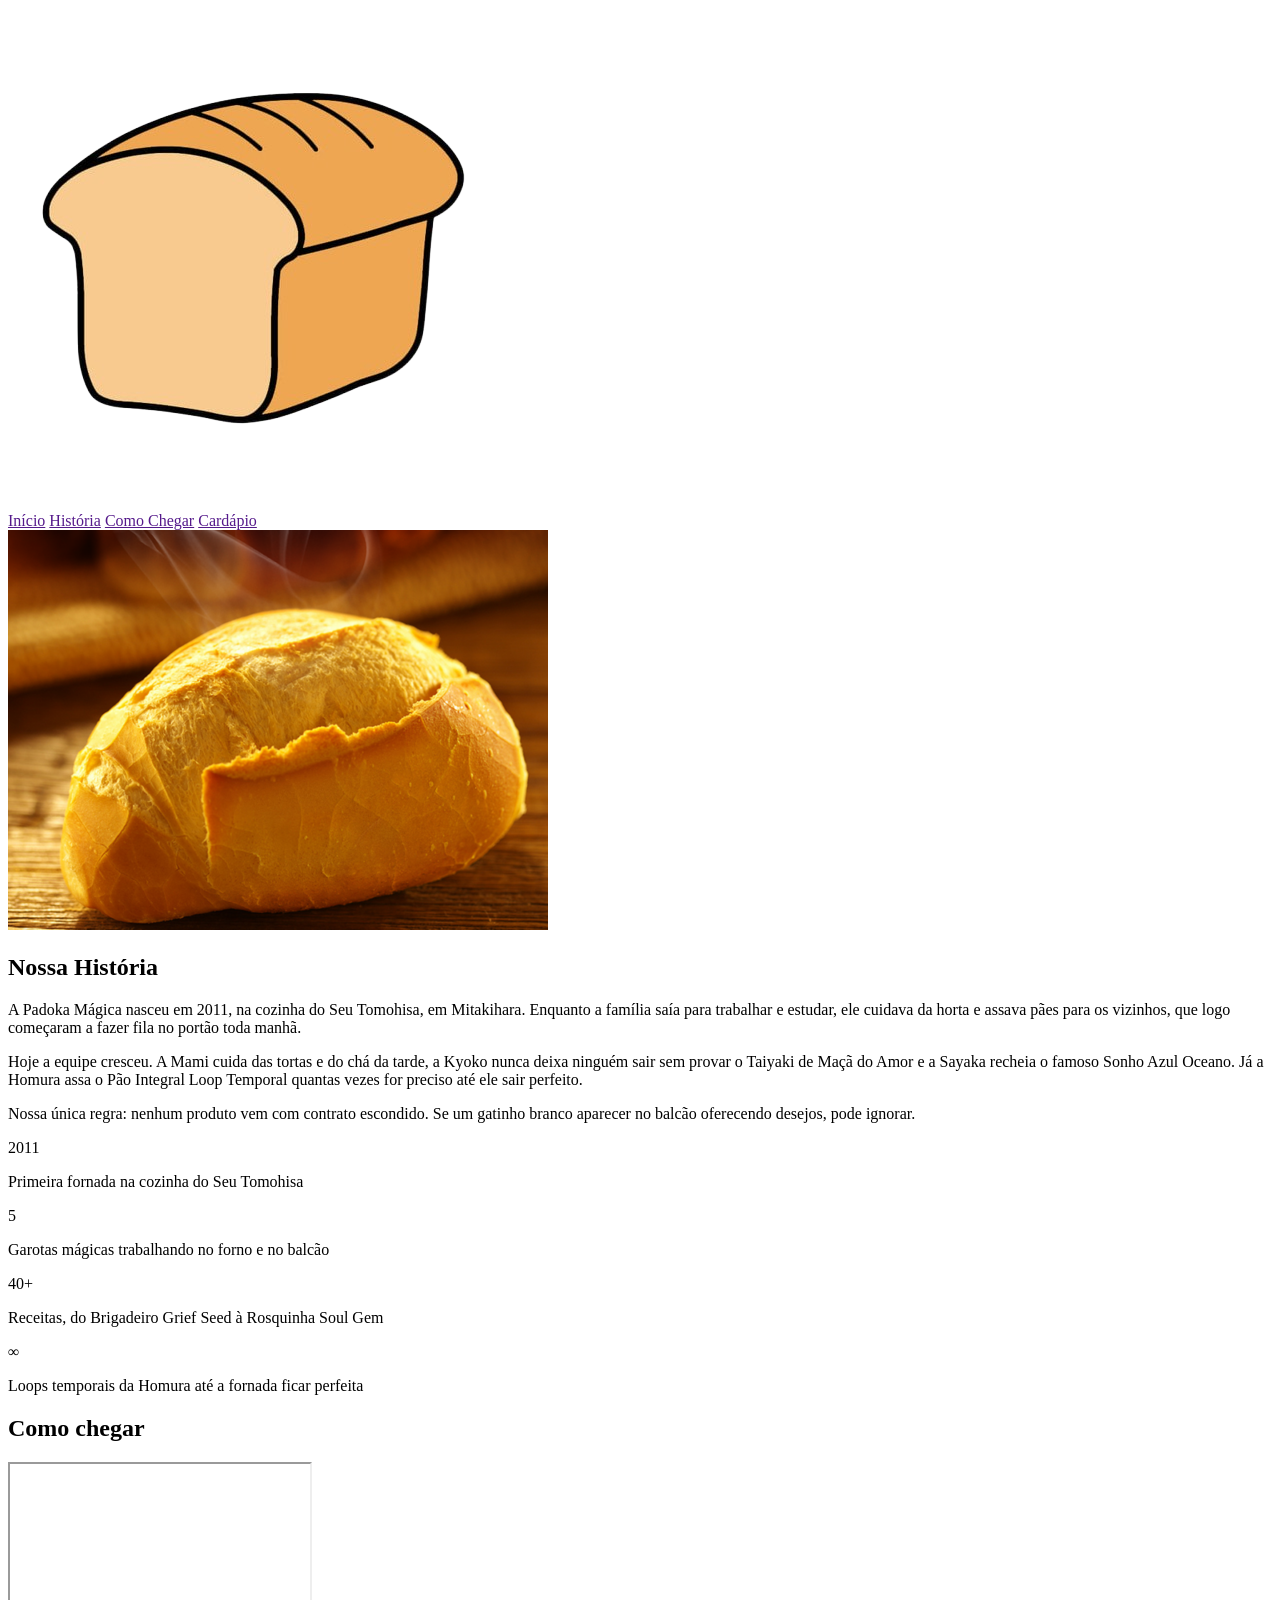
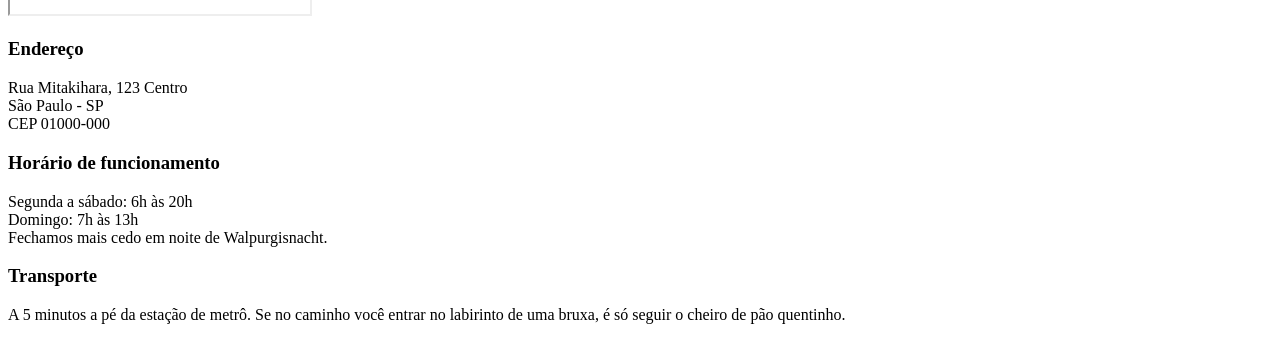
==== index.html @ 4bba93ca "Adicionando a fonte do google apis" ====
<!DOCTYPE html>
<html lang="pt-br">
  <head>
    <meta charset="UTF-8">
    <meta name="viewport" content="width=device-width, initial-scale=1.0">
    <title>Padoka Mágica</title>
    <link rel="preconnect" href="https://fonts.googleapis.com">
    <link href="https://fonts.googleapis.com/css2?family=Pacifico&family=Poppins:wght@300;400;500;600&display=swap" rel="stylesheet">
    <link rel="stylesheet" href="CSS/style.css">
  </head>
  <body>
    <!--Cabeçalho da página -->
     <header id="header" class="header">
    <div class="logoContainer">
         <img src="CSS/assets/img/LogoImage.png" alt="Logo da Padoka Mágica">
    </div>
      <nav class="navigation">
          <a href="">Início</a>
          <a href="">História</a>
          <a href="">Como Chegar</a>
          <a href="">Cardápio</a>
      </nav>
     </header>
     <main id="content" class="content">
        <section id="hero" class="hero">
        <img src="CSS/assets/img/heroImage.png" alt="Logo da Padoca">
        <svg><use href= "CSS/assets/icons/seta.svg"></use></svg>
        </section>
        <section id="historia" class="historia">
    <h2 class="titulo-secao">Nossa História</h2>
    <div class="historia-conteudo">
        <div class="historia-texto">
            <p>A Padoka Mágica nasceu em 2011, na cozinha do Seu Tomohisa, em Mitakihara. Enquanto a família saía para trabalhar e estudar, ele cuidava da horta e assava pães para os vizinhos, que logo começaram a fazer fila no portão toda manhã.</p>
            <p>Hoje a equipe cresceu. A Mami cuida das tortas e do chá da tarde, a Kyoko nunca deixa ninguém sair sem provar o Taiyaki de Maçã do Amor e a Sayaka recheia o famoso Sonho Azul Oceano. Já a Homura assa o Pão Integral Loop Temporal quantas vezes for preciso até ele sair perfeito.</p>
            <p>Nossa única regra: nenhum produto vem com contrato escondido.  Se um gatinho branco aparecer no balcão oferecendo desejos, pode ignorar.</p>
        </div>
        <div class="historia-cards">
            <div class="card">
                <span class="card-numero">2011</span>
                <p>Primeira fornada na cozinha do Seu Tomohisa</p>
            </div>
            <div class="card" id="card-azul">
                <span class="card-numero">5</span>
                <p>Garotas mágicas trabalhando no forno e no balcão</p>
            </div>
            <div class="card" id="card-amarelo">
                <span class="card-numero">40+</span>
                <p>Receitas, do Brigadeiro Grief Seed à Rosquinha Soul Gem</p>
            </div>
            <div class="card">
                <span class="card-numero">∞</span>
                <p>Loops temporais da Homura até a fornada ficar perfeita</p>
            </div>
        </div>
    </div>
</section>
<section id="como-chegar" class="como-chegar">
    <h2 class="titulo-secao">Como chegar</h2>
    <div class="chegar-container">
        <div class="mapa">
            <iframe src="https://maps.google.com/maps?q=Pra%C3%A7a%20da%20S%C3%A9%2C%20S%C3%A3o%20Paulo&z=15&output=embed" loading="lazy" title="Mapa da Padoka Magica"></iframe>
        </div>
        <div class="info-endereco">
            <h3>Endereço</h3>
            <p>Rua Mitakihara, 123 Centro<br>São Paulo - SP<br>CEP 01000-000</p>
            <h3>Horário de funcionamento</h3>
            <p>Segunda a sábado: 6h às 20h<br>Domingo: 7h às 13h<br>Fechamos mais cedo em noite de Walpurgisnacht.</p>
            <h3>Transporte</h3>
            <p>A 5 minutos a pé da estação de metrô. Se no caminho você entrar no labirinto de uma bruxa, é só seguir o cheiro de pão quentinho.</p>
        </div>
    </div>
</section>
     </main>
  </body>
</html>
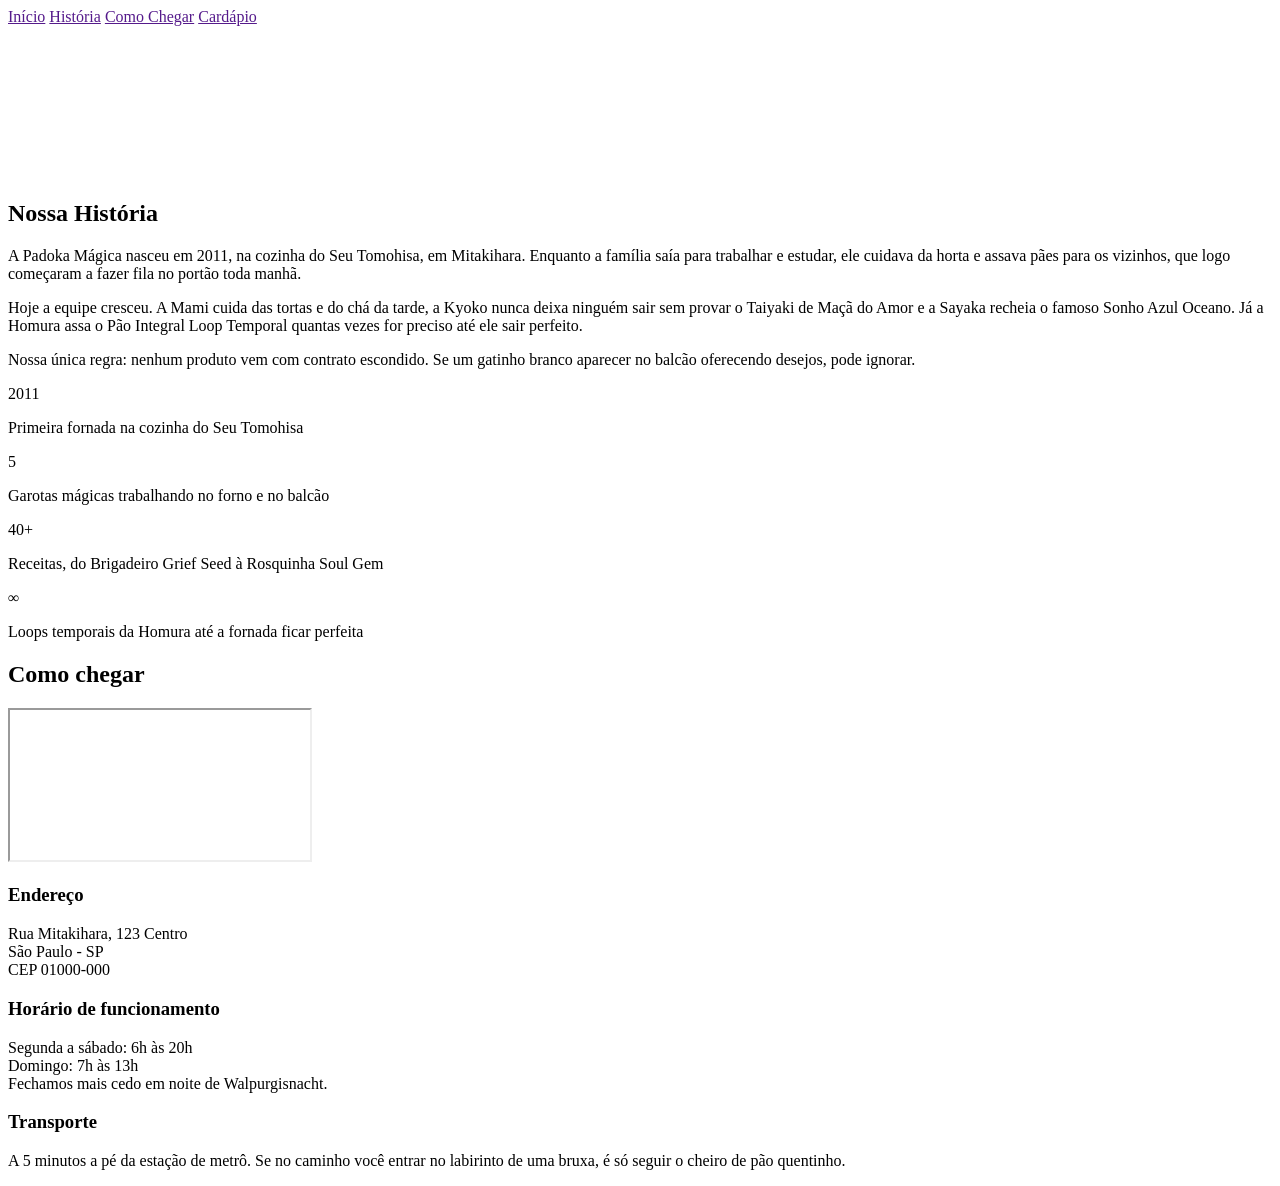
==== commit 267debee: "ajustando hero, head" ====
--- a/index.html
+++ b/index.html
@@ -3,27 +3,22 @@
   <head>
     <meta charset="UTF-8">
     <meta name="viewport" content="width=device-width, initial-scale=1.0">
-    <title>Padoka Mágica</title>
-    <link rel="preconnect" href="https://fonts.googleapis.com">
-    <link href="https://fonts.googleapis.com/css2?family=Pacifico&family=Poppins:wght@300;400;500;600&display=swap" rel="stylesheet">
-    <link rel="stylesheet" href="CSS/style.css">
+    <title>Padoquinha</title>
+    <link rel="stylesheet" href="./css/home.css">
+    <link rel="shortcut icon"
+     href="./assets/img/LogoImage.png"
+     type="image/png">
   </head>
+  
   <body>
-    <!--Cabeçalho da página -->
      <header id="header" class="header">
-    <div class="logoContainer">
-         <img src="CSS/assets/img/LogoImage.png" alt="Logo da Padoka Mágica">
-    </div>
       <nav class="navigation">
           <a href="">Início</a>
           <a href="">História</a>
           <a href="">Como Chegar</a>
           <a href="">Cardápio</a>
       </nav>
-     </header>
-     <main id="content" class="content">
-        <section id="hero" class="hero">
-        <img src="CSS/assets/img/heroImage.png" alt="Logo da Padoca">
+     
         <svg><use href= "CSS/assets/icons/seta.svg"></use></svg>
         </section>
         <section id="historia" class="historia">
@@ -70,7 +65,6 @@
         </div>
     </div>
 </section>
-     </main>
   </body>
 </html>
 
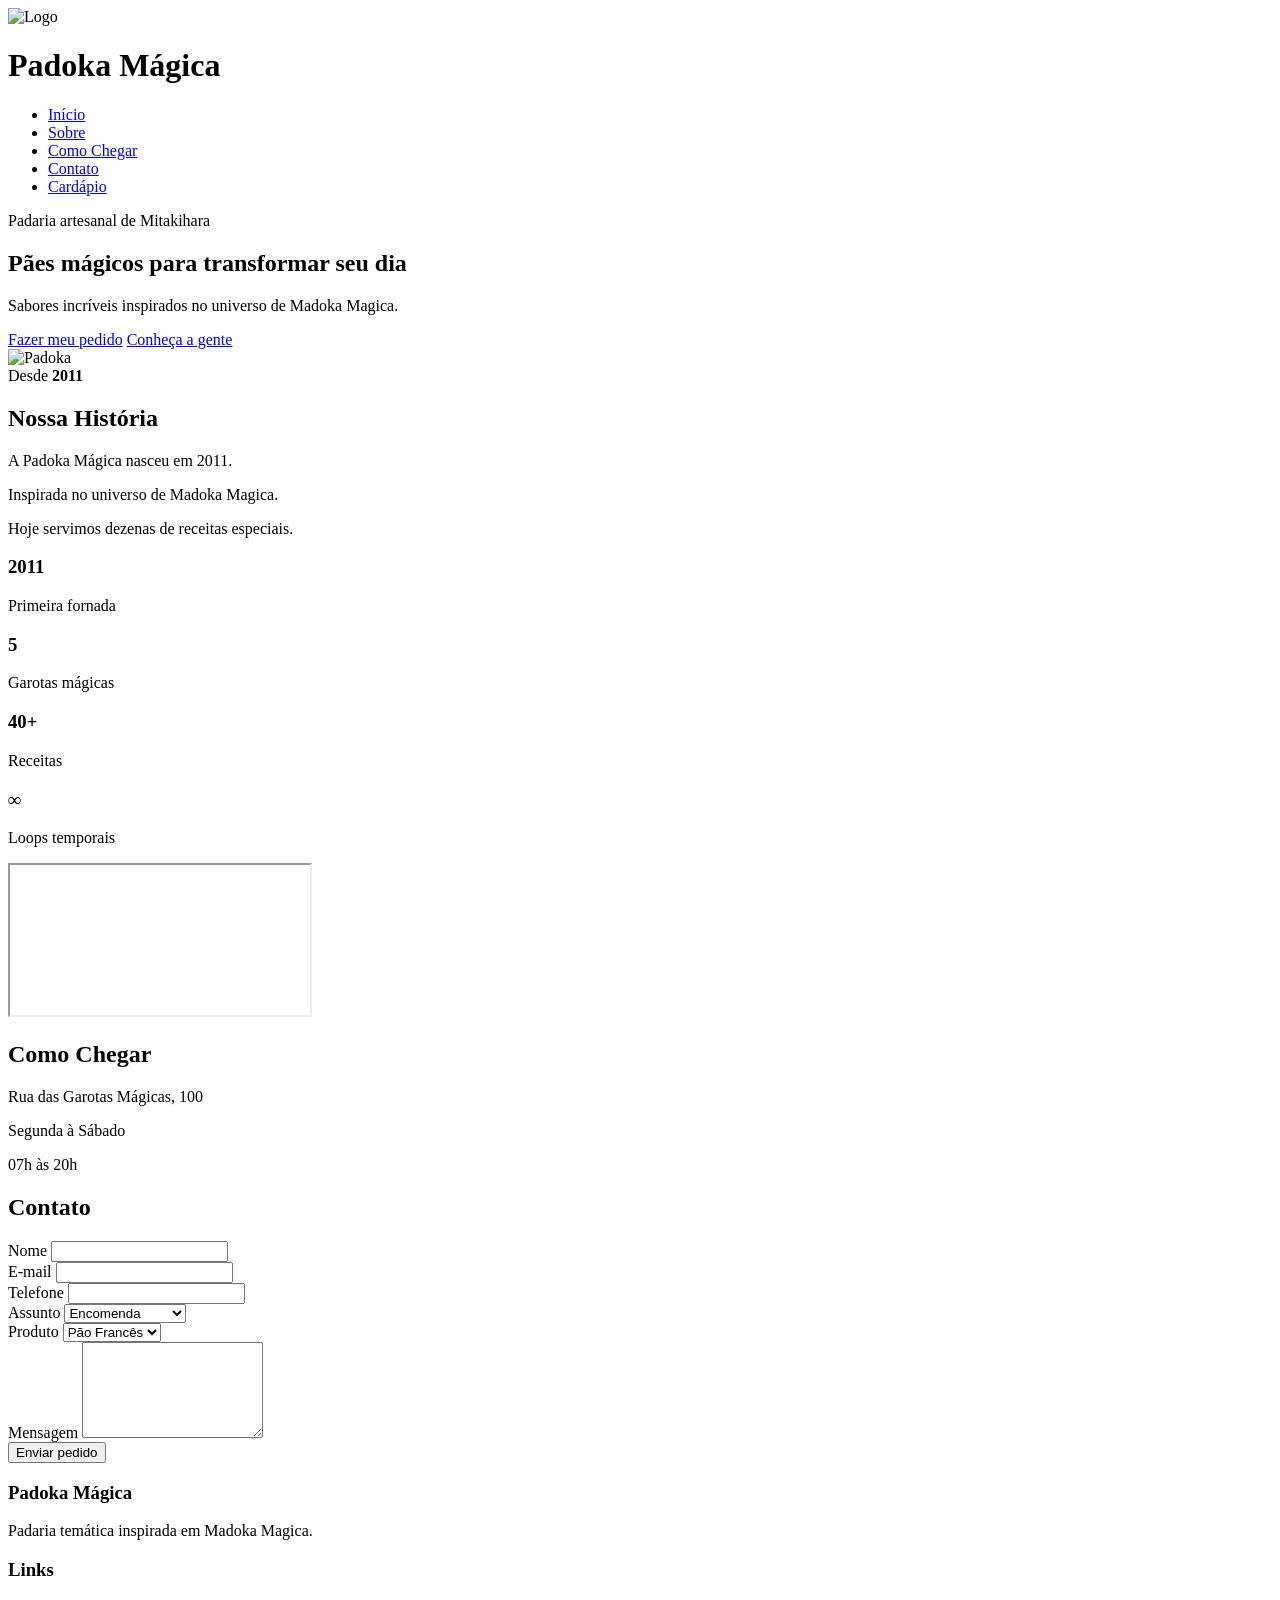
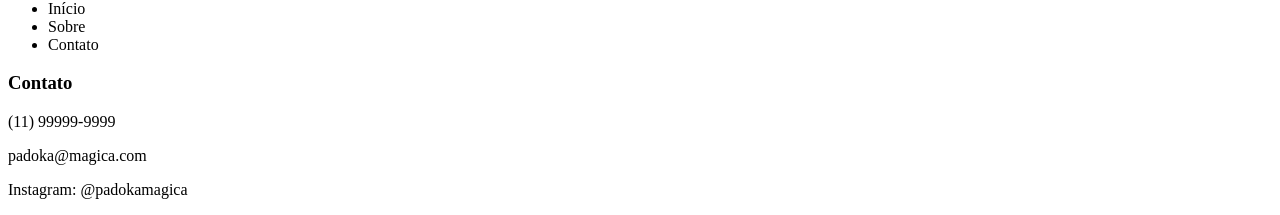
==== commit 1f7ba0d3: "Adicionando o cardapio ao site" ====
--- a/index.html
+++ b/index.html
@@ -1,72 +1,233 @@
 <!DOCTYPE html>
-<html lang="pt-br">
-  <head>
+<html lang="pt-BR">
+<head>
     <meta charset="UTF-8">
     <meta name="viewport" content="width=device-width, initial-scale=1.0">
-    <title>Padoquinha</title>
+
+    <title>Padoka Mágica</title>
+
+    <link rel="stylesheet" href="./css/variables.css">
+    <link rel="stylesheet" href="./css/layout.css">
     <link rel="stylesheet" href="./css/home.css">
-    <link rel="shortcut icon"
-     href="./assets/img/LogoImage.png"
-     type="image/png">
-  </head>
-  
-  <body>
-     <header id="header" class="header">
-      <nav class="navigation">
-          <a href="">Início</a>
-          <a href="">História</a>
-          <a href="">Como Chegar</a>
-          <a href="">Cardápio</a>
-      </nav>
-     
-        <svg><use href= "CSS/assets/icons/seta.svg"></use></svg>
-        </section>
-        <section id="historia" class="historia">
-    <h2 class="titulo-secao">Nossa História</h2>
-    <div class="historia-conteudo">
-        <div class="historia-texto">
-            <p>A Padoka Mágica nasceu em 2011, na cozinha do Seu Tomohisa, em Mitakihara. Enquanto a família saía para trabalhar e estudar, ele cuidava da horta e assava pães para os vizinhos, que logo começaram a fazer fila no portão toda manhã.</p>
-            <p>Hoje a equipe cresceu. A Mami cuida das tortas e do chá da tarde, a Kyoko nunca deixa ninguém sair sem provar o Taiyaki de Maçã do Amor e a Sayaka recheia o famoso Sonho Azul Oceano. Já a Homura assa o Pão Integral Loop Temporal quantas vezes for preciso até ele sair perfeito.</p>
-            <p>Nossa única regra: nenhum produto vem com contrato escondido.  Se um gatinho branco aparecer no balcão oferecendo desejos, pode ignorar.</p>
-        </div>
-        <div class="historia-cards">
-            <div class="card">
-                <span class="card-numero">2011</span>
-                <p>Primeira fornada na cozinha do Seu Tomohisa</p>
-            </div>
-            <div class="card" id="card-azul">
-                <span class="card-numero">5</span>
-                <p>Garotas mágicas trabalhando no forno e no balcão</p>
-            </div>
-            <div class="card" id="card-amarelo">
-                <span class="card-numero">40+</span>
-                <p>Receitas, do Brigadeiro Grief Seed à Rosquinha Soul Gem</p>
-            </div>
-            <div class="card">
-                <span class="card-numero">∞</span>
-                <p>Loops temporais da Homura até a fornada ficar perfeita</p>
-            </div>
-        </div>
-    </div>
-</section>
-<section id="como-chegar" class="como-chegar">
-    <h2 class="titulo-secao">Como chegar</h2>
-    <div class="chegar-container">
-        <div class="mapa">
-            <iframe src="https://maps.google.com/maps?q=Pra%C3%A7a%20da%20S%C3%A9%2C%20S%C3%A3o%20Paulo&z=15&output=embed" loading="lazy" title="Mapa da Padoka Magica"></iframe>
-        </div>
-        <div class="info-endereco">
-            <h3>Endereço</h3>
-            <p>Rua Mitakihara, 123 Centro<br>São Paulo - SP<br>CEP 01000-000</p>
-            <h3>Horário de funcionamento</h3>
-            <p>Segunda a sábado: 6h às 20h<br>Domingo: 7h às 13h<br>Fechamos mais cedo em noite de Walpurgisnacht.</p>
-            <h3>Transporte</h3>
-            <p>A 5 minutos a pé da estação de metrô. Se no caminho você entrar no labirinto de uma bruxa, é só seguir o cheiro de pão quentinho.</p>
-        </div>
-    </div>
-</section>
-  </body>
-</html>
-
-
-
+</head>
+<body>
+
+    <header id="header">
+
+        <div class="logo">
+            <img src="./assets/img/logo.png" alt="Logo">
+            <h1>Padoka Mágica</h1>
+        </div>
+
+        <nav>
+            <ul>
+                <li><a href="#hero">Início</a></li>
+                <li><a href="#historia">Sobre</a></li>
+                <li><a href="#comoChegar">Como Chegar</a></li>
+                <li><a href="#contato">Contato</a></li>
+                <li><a href="./cardapio.html">Cardápio</a></li>
+            </ul>
+        </nav>
+
+    </header>
+
+    <main>
+
+        <!-- HERO -->
+        <section id="hero">
+
+            <div class="hero-texto">
+
+                <span>Padaria artesanal de Mitakihara</span>
+
+                <h2>
+                    Pães mágicos para transformar seu dia
+                </h2>
+
+                <p>
+                    Sabores incríveis inspirados no universo de Madoka Magica.
+                </p>
+
+                <div class="hero-botoes">
+                    <a href="#contato">Fazer meu pedido</a>
+                    <a href="#historia">Conheça a gente</a>
+                </div>
+
+            </div>
+
+            <div class="hero-imagem">
+                <img src="./assets/img/padoka.png" alt="Padoka">
+                <div class="selo">
+                    <span>Desde</span>
+                    <strong>2011</strong>
+                </div>
+            </div>
+
+        </section>
+
+        <!-- HISTÓRIA -->
+        <section id="historia">
+
+            <div class="historia-texto">
+
+                <h2>Nossa História</h2>
+
+                <p>
+                    A Padoka Mágica nasceu em 2011.
+                </p>
+
+                <p>
+                    Inspirada no universo de Madoka Magica.
+                </p>
+
+                <p>
+                    Hoje servimos dezenas de receitas especiais.
+                </p>
+
+            </div>
+
+            <div class="cards">
+
+                <div class="card">
+                    <h3>2011</h3>
+                    <p>Primeira fornada</p>
+                </div>
+
+                <div class="card">
+                    <h3>5</h3>
+                    <p>Garotas mágicas</p>
+                </div>
+
+                <div class="card">
+                    <h3>40+</h3>
+                    <p>Receitas</p>
+                </div>
+
+                <div class="card">
+                    <h3>∞</h3>
+                    <p>Loops temporais</p>
+                </div>
+
+            </div>
+
+        </section>
+
+        <!-- COMO CHEGAR -->
+        <section id="comoChegar">
+
+            <div class="mapa">
+
+                <iframe
+                    src="https://www.google.com/maps/embed?pb="
+                    loading="lazy">
+                </iframe>
+
+            </div>
+
+            <div class="informacoes">
+
+                <h2>Como Chegar</h2>
+
+                <p>Rua das Garotas Mágicas, 100</p>
+
+                <p>Segunda à Sábado</p>
+
+                <p>07h às 20h</p>
+
+            </div>
+
+        </section>
+
+        <!-- CONTATO -->
+        <section id="contato">
+
+            <h2>Contato</h2>
+
+            <form>
+
+                <div class="campo">
+                    <label for="nome">Nome</label>
+                    <input type="text" id="nome" required>
+                </div>
+
+                <div class="campo">
+                    <label for="email">E-mail</label>
+                    <input type="email" id="email" required>
+                </div>
+
+                <div class="campo">
+                    <label for="telefone">Telefone</label>
+                    <input type="tel" id="telefone" required>
+                </div>
+
+                <div class="campo">
+                    <label for="assunto">Assunto</label>
+
+                    <select id="assunto">
+                        <option>Encomenda</option>
+                        <option>Dúvida</option>
+                        <option>Elogio</option>
+                        <option>Fazer um desejo</option>
+                    </select>
+                </div>
+
+                <div class="campo">
+                    <label for="produto">Produto</label>
+
+                    <select id="produto">
+                        <option>Pão Francês</option>
+                        <option>Bolo</option>
+                        <option>Sonho</option>
+                    </select>
+                </div>
+
+                <div class="campo">
+                    <label for="mensagem">Mensagem</label>
+
+                    <textarea
+                        id="mensagem"
+                        rows="6">
+                    </textarea>
+                </div>
+
+                <button type="submit">
+                    Enviar pedido
+                </button>
+
+            </form>
+
+        </section>
+
+    </main>
+
+    <footer id="footer">
+
+        <div>
+            <h3>Padoka Mágica</h3>
+            <p>Padaria temática inspirada em Madoka Magica.</p>
+        </div>
+
+        <div>
+            <h3>Links</h3>
+
+            <ul>
+                <li>Início</li>
+                <li>Sobre</li>
+                <li>Contato</li>
+            </ul>
+        </div>
+
+        <div>
+            <h3>Contato</h3>
+
+            <p>(11) 99999-9999</p>
+            <p>padoka@magica.com</p>
+            <p>Instagram: @padokamagica</p>
+        </div>
+
+    </footer>
+
+    <script src="./js/app.js"></script>
+
+</body>
+</html>
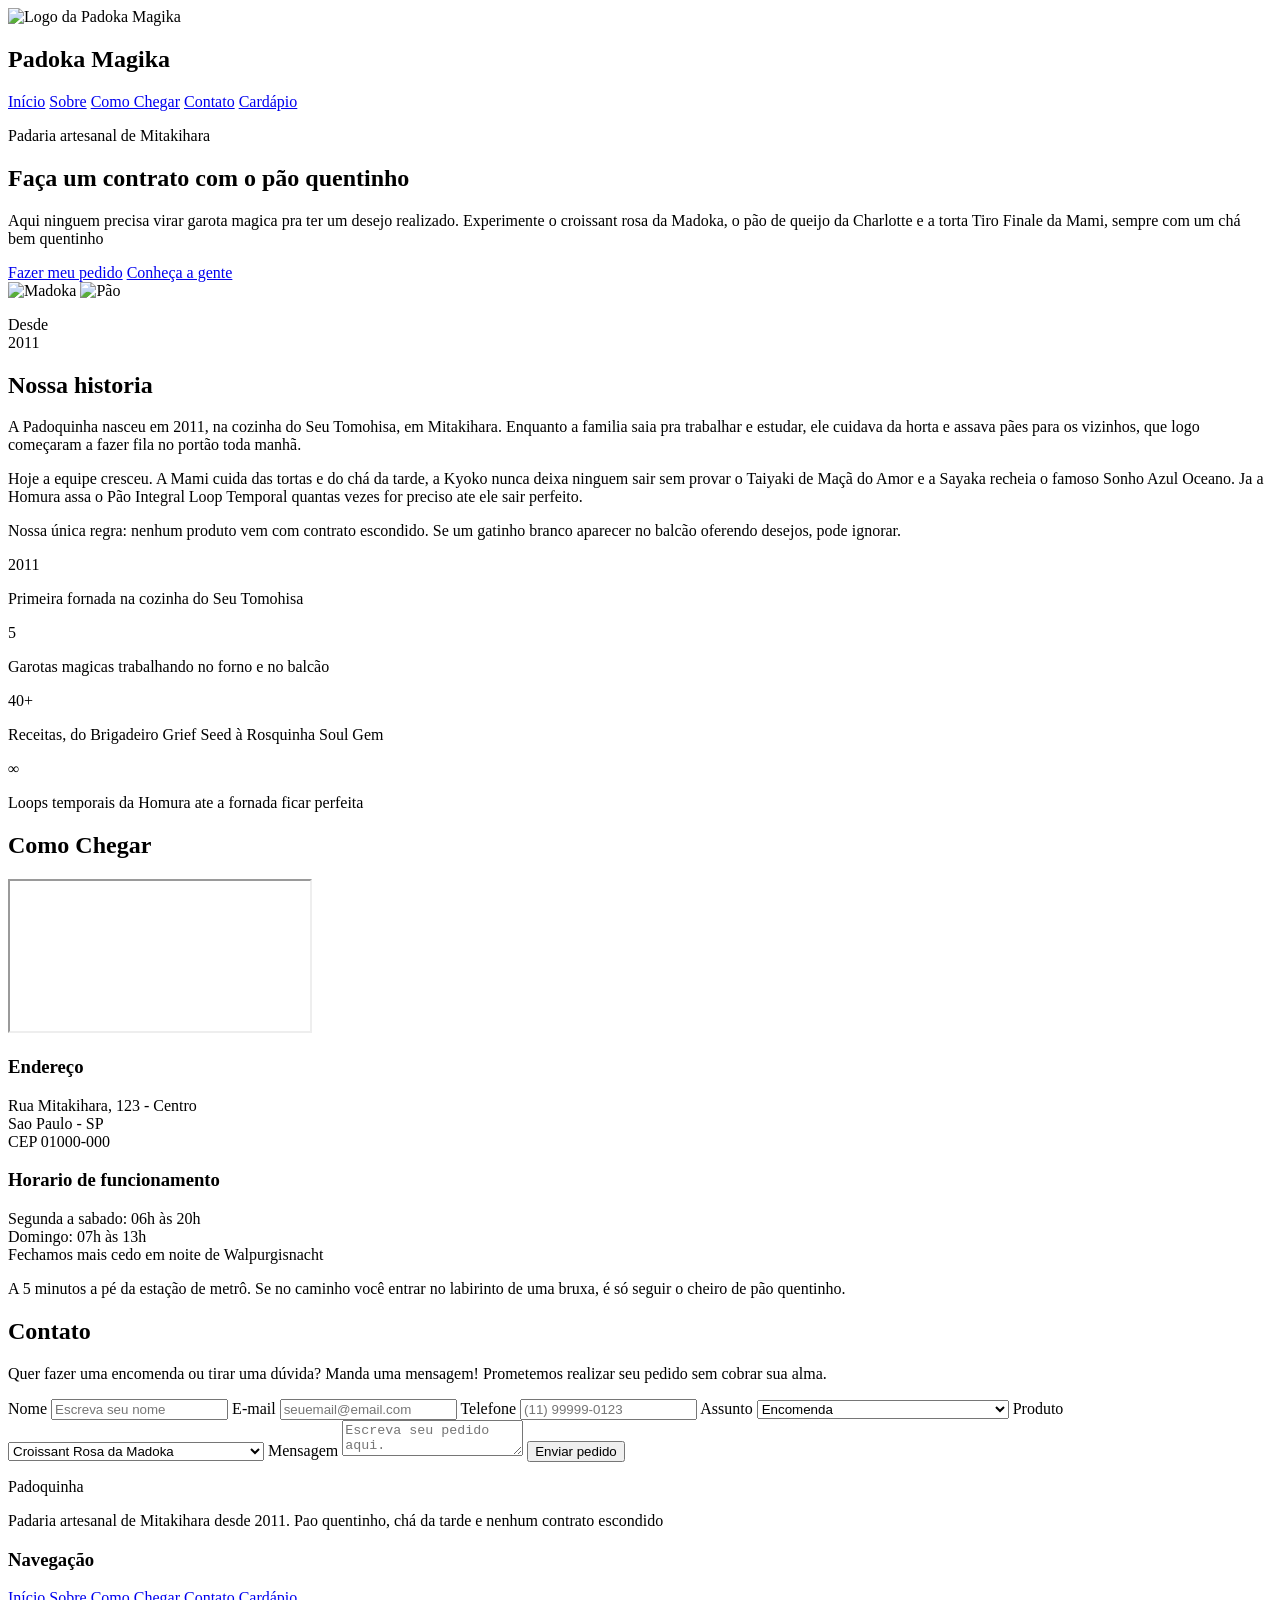
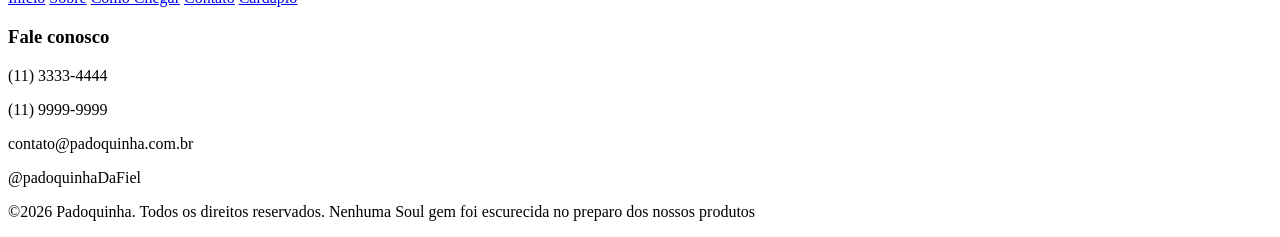
==== commit 99a8e936: "Trabalhando na Responsividade ainda e outros detalhes pendentes" ====
--- a/index.html
+++ b/index.html
@@ -1,233 +1,205 @@
 <!DOCTYPE html>
-<html lang="pt-BR">
+<html lang="pt-br">
 <head>
     <meta charset="UTF-8">
     <meta name="viewport" content="width=device-width, initial-scale=1.0">
-
-    <title>Padoka Mágica</title>
-
-    <link rel="stylesheet" href="./css/variables.css">
-    <link rel="stylesheet" href="./css/layout.css">
+    <title>Padoka Magika</title>
     <link rel="stylesheet" href="./css/home.css">
+    <link rel="shortcut icon"
+     href="./assets/img/LogoImage.png"
+     type="image/png">
 </head>
+
 <body>
-
-    <header id="header">
-
-        <div class="logo">
-            <img src="./assets/img/logo.png" alt="Logo">
-            <h1>Padoka Mágica</h1>
-        </div>
-
-        <nav>
-            <ul>
-                <li><a href="#hero">Início</a></li>
-                <li><a href="#historia">Sobre</a></li>
-                <li><a href="#comoChegar">Como Chegar</a></li>
-                <li><a href="#contato">Contato</a></li>
-                <li><a href="./cardapio.html">Cardápio</a></li>
-            </ul>
-        </nav>
-
-    </header>
-
-    <main>
-
-        <!-- HERO -->
-        <section id="hero">
-
-            <div class="hero-texto">
-
-                <span>Padaria artesanal de Mitakihara</span>
-
-                <h2>
-                    Pães mágicos para transformar seu dia
-                </h2>
-
-                <p>
-                    Sabores incríveis inspirados no universo de Madoka Magica.
-                </p>
-
-                <div class="hero-botoes">
-                    <a href="#contato">Fazer meu pedido</a>
-                    <a href="#historia">Conheça a gente</a>
-                </div>
-
-            </div>
-
-            <div class="hero-imagem">
-                <img src="./assets/img/padoka.png" alt="Padoka">
-                <div class="selo">
-                    <span>Desde</span>
-                    <strong>2011</strong>
-                </div>
-            </div>
-
-        </section>
-
-        <!-- HISTÓRIA -->
-        <section id="historia">
-
-            <div class="historia-texto">
-
-                <h2>Nossa História</h2>
-
-                <p>
-                    A Padoka Mágica nasceu em 2011.
-                </p>
-
-                <p>
-                    Inspirada no universo de Madoka Magica.
-                </p>
-
-                <p>
-                    Hoje servimos dezenas de receitas especiais.
-                </p>
-
-            </div>
-
-            <div class="cards">
-
+ <header id="header" class="header">
+    <nav class="navigation">
+        <div class="logoContainer">
+            <img src="./assets/img/LogoImage.png" alt="Logo da Padoka Magika">
+            <h1>Padoka Magika</h1>
+        </div>
+
+        <div class="menuContainer">
+            <a href="./index.html#hero" class="link-menu">Início</a>
+            <a href="./index.html#sobre" class="link-menu">Sobre</a>
+            <a href="./index.html#comoChegar" class="link-menu">Como Chegar</a>
+            <a href="./index.html#contato" class="link-menu">Contato</a>
+            <a href="./cardapio.html">Cardápio</a>
+        </div>
+    </nav>
+</header>
+
+<main>
+    <section id="hero" class="hero">
+        <div class="heroTexto">
+        <p class="heroTag">Padaria artesanal de Mitakihara</p>
+        <h1 class="heroTitulo">Faça um contrato com o pão quentinho</h1>
+        <p class="heroSubtitulo">
+            Aqui ninguem precisa virar garota magica pra ter um desejo
+            realizado. Experimente o croissant rosa da Madoka, o pão de queijo da
+            Charlotte e a torta Tiro Finale da Mami, sempre com um chá bem quentinho
+        </p>
+        <div class="heroBotoes">
+            <a href="#contato" class="botao">Fazer meu pedido</a>
+            <a href="#sobre" class="botao botaoSecundario">Conheça a gente</a>
+        </div>
+        </div>
+        <div class="heroImagem">
+            <div class="circulo">
+
+            <img src="./assets/img/Madoka.png" alt="Madoka" class="madoka">
+            <img
+            src="./assets/img/heroImage.png" alt="Pão" class="pao">
+
+            <!--<svg><use href="./assets/icons/seta.svg"></use></svg>-->
+            </div>
+            <p class="selo">Desde<br>2011</p>
+        </div>
+    </section>
+
+    <section id="sobre" class="sobre">
+        <h2 class="tituloSecao">Nossa historia</h2>
+        <div class="historiaConteudo">
+            <div class="historiaTexto">
+                <p>
+                    A Padoquinha nasceu em 2011, na cozinha do Seu Tomohisa, em Mitakihara.
+                    Enquanto a familia saia pra trabalhar e estudar, ele cuidava da horta e assava
+                    pães para os vizinhos, que logo começaram a fazer fila no portão toda manhã.
+                </p>
+                <p>
+                    Hoje a equipe cresceu. A Mami cuida das tortas e do chá da tarde, 
+                    a Kyoko nunca deixa ninguem sair sem provar o Taiyaki de Maçã do Amor
+                    e a Sayaka recheia o famoso Sonho Azul Oceano. Ja a Homura assa o Pão Integral
+                    Loop Temporal quantas vezes for preciso ate ele sair perfeito.
+                </p>
+                <p>
+                    Nossa única regra: nenhum produto vem com contrato escondido. 
+                    Se um gatinho branco aparecer no balcão oferendo desejos, pode ignorar.
+                </p>
+            </div>
+            <div class="historiaCards">
                 <div class="card">
-                    <h3>2011</h3>
-                    <p>Primeira fornada</p>
-                </div>
-
-                <div class="card">
-                    <h3>5</h3>
-                    <p>Garotas mágicas</p>
-                </div>
-
-                <div class="card">
-                    <h3>40+</h3>
-                    <p>Receitas</p>
-                </div>
-
-                <div class="card">
-                    <h3>∞</h3>
-                    <p>Loops temporais</p>
-                </div>
-
-            </div>
-
-        </section>
-
-        <!-- COMO CHEGAR -->
-        <section id="comoChegar">
-
+                    <span class="cardNumero">2011</span>
+                    <p>Primeira fornada na cozinha do Seu Tomohisa</p>
+                </div>
+                <div class="card cardAzul">
+                    <span class="cardNumero">5</span>
+                    <p>Garotas magicas trabalhando no forno e no balcão</p>
+                </div>
+                 <div class="card cardAmarelo">
+                    <span class="cardNumero">40+</span>
+                    <p>Receitas, do Brigadeiro Grief Seed à Rosquinha Soul Gem</p>
+                </div>
+                 <div class="card">
+                    <span class="cardNumero">∞</span>
+                    <p>Loops temporais da Homura ate a fornada ficar perfeita</p>
+                </div>
+            </div>
+        </div>
+    </section>
+
+    <section id="comoChegar" class="comoChegar">
+        <h2 class="tituloSecao">Como Chegar</h2>
+        <div class="comoChegarConteudo">
             <div class="mapa">
-
-                <iframe
-                    src="https://www.google.com/maps/embed?pb="
-                    loading="lazy">
-                </iframe>
-
-            </div>
-
-            <div class="informacoes">
-
-                <h2>Como Chegar</h2>
-
-                <p>Rua das Garotas Mágicas, 100</p>
-
-                <p>Segunda à Sábado</p>
-
-                <p>07h às 20h</p>
-
-            </div>
-
-        </section>
-
-        <!-- CONTATO -->
-        <section id="contato">
-
-            <h2>Contato</h2>
-
-            <form>
-
-                <div class="campo">
-                    <label for="nome">Nome</label>
-                    <input type="text" id="nome" required>
-                </div>
-
-                <div class="campo">
-                    <label for="email">E-mail</label>
-                    <input type="email" id="email" required>
-                </div>
-
-                <div class="campo">
-                    <label for="telefone">Telefone</label>
-                    <input type="tel" id="telefone" required>
-                </div>
-
-                <div class="campo">
-                    <label for="assunto">Assunto</label>
-
-                    <select id="assunto">
-                        <option>Encomenda</option>
-                        <option>Dúvida</option>
-                        <option>Elogio</option>
-                        <option>Fazer um desejo</option>
-                    </select>
-                </div>
-
-                <div class="campo">
-                    <label for="produto">Produto</label>
-
-                    <select id="produto">
-                        <option>Pão Francês</option>
-                        <option>Bolo</option>
-                        <option>Sonho</option>
-                    </select>
-                </div>
-
-                <div class="campo">
-                    <label for="mensagem">Mensagem</label>
-
-                    <textarea
-                        id="mensagem"
-                        rows="6">
-                    </textarea>
-                </div>
-
-                <button type="submit">
-                    Enviar pedido
-                </button>
-
-            </form>
-
-        </section>
-
-    </main>
-
-    <footer id="footer">
-
-        <div>
-            <h3>Padoka Mágica</h3>
-            <p>Padaria temática inspirada em Madoka Magica.</p>
-        </div>
-
-        <div>
-            <h3>Links</h3>
-
-            <ul>
-                <li>Início</li>
-                <li>Sobre</li>
-                <li>Contato</li>
-            </ul>
-        </div>
-
-        <div>
-            <h3>Contato</h3>
-
-            <p>(11) 99999-9999</p>
-            <p>padoka@magica.com</p>
-            <p>Instagram: @padokamagica</p>
-        </div>
-
-    </footer>
-
-    <script src="./js/app.js"></script>
-
+                <iframe src="https://www.google.com/maps/place/maid+caf%C3%A9+liberdade
+                /data=!4m2!3m1!1s0x94ce596a7bf46e53:0xace8aa3c0e803d2b?sa=X&ved=1t:242&ictx=111"
+                loading="lazy"
+                title="Mapa da Padoquinha"></iframe>
+            </div>
+            <div class="infoEndereco">
+                <h3>Endereço</h3>
+                <p>
+                 Rua Mitakihara, 123 - Centro<br>Sao Paulo - SP<br>CEP 01000-000
+                </p>
+                <h3>Horario de funcionamento</h3>
+                <p>Segunda a sabado: 06h às 20h<br>Domingo: 07h às 13h<br> 
+                Fechamos mais cedo em noite de Walpurgisnacht</p>
+                <p>A 5 minutos a pé da estação de metrô. Se no caminho você 
+                entrar no labirinto de uma bruxa, é só seguir o cheiro de pão quentinho.
+                </p>
+            </div>
+        </div>
+    </section>
+
+    <section id="contato" class="contato">
+        <h2 class="tituloSecao">Contato</h2>
+        <p class="contatoTexto">
+            Quer fazer uma encomenda ou tirar uma dúvida? Manda uma mensagem!
+            Prometemos realizar seu pedido sem cobrar sua alma.
+        </p>
+
+        <form id="formContato" class="formulario" action="#">
+            <label for="nome">Nome</label>
+            <input type="text"
+            id="nome" name="nome" placeholder="Escreva seu nome" required>
+
+            <label for="email">E-mail</label>
+            <input type="email" id="email"
+            name="email" placeholder="seuemail@email.com" required>
+
+            <label for="telefone">Telefone</label>
+            <input type="tel" name="telefone" id="telefone"
+            placeholder="(11) 99999-0123">
+
+            <label for="assunto">Assunto</label>
+            <select name="assunto" id="assunto">
+                <option value="encomenda">Encomenda</option>
+                <option value="duvida">Dúvida</option>
+                <option value="elogio">Elogios</option>
+                <option value="desejo">Fazer um desejo (não recomendamos)</option>
+            </select>
+
+            <label for="produto">Produto</label>
+            <select name="produto" id="produto">
+                <option value="croissant">Croissant Rosa da Madoka</option>
+                <option value="paoQueijo">Pão de Queijo da Charlotte</option>
+                <option value="torta">Torta Tiro Finale da Mami</option>
+                <option value="taiyaki">Taiyaki de Maçã do Amor da Kyoko</option>
+                <option value="sonho">Sonho Azul Oceano da Sayaka</option>
+                <option value="integral">Pão Integral Loop Temporal da Homura</option>
+                <option value="rosquinha">Rosquinha Soul Gem</option>
+                <option value="brigadeiro">Brigadeiro Grief Seed</option>
+                <option value="cafe">Café Walpurgisnacht (extra forte)</option>
+            </select>
+
+            <label for="mensagem">Mensagem</label>
+            <textarea name="mensagem" id="mensagem" placeholder="Escreva seu pedido aqui."required></textarea>
+
+            <button type="submit" class="botao botaoEnviar">Enviar pedido</button>    
+        </form>
+    </section>
+
+
+
+</main>
+<footer class="footer">
+    <div class="footerContainer">
+
+        <div class="footerColuna">
+        <p class="footerLogo">Padoquinha</p>
+        <p>Padaria artesanal de Mitakihara desde 2011. Pao quentinho, chá da tarde e nenhum contrato escondido</p>
+        </div>
+
+      <div class="footerColuna">
+        <h3>Navegação</h3>
+           <a href="./index.html#hero" class="link-menu">Início</a>
+            <a href="./index.html#sobre" class="link-menu">Sobre</a>
+            <a href="./index.html#comoChegar" class="link-menu">Como Chegar</a>
+            <a href="./index.html#contato" class="link-menu">Contato</a>
+            <a href="./cardapio.html">Cardápio</a>
+        </div>
+    <div class="footerColuna">
+        <h3>Fale conosco</h3>
+        <p>(11) 3333-4444</p>
+        <p>(11) 9999-9999</p>
+        <p>contato@padoquinha.com.br</p>
+        <p>@padoquinhaDaFiel</p>
+    </div>
+    </div>
+    <div class="copyright">
+        <p>&copy;2026 Padoquinha. Todos os direitos reservados. Nenhuma Soul gem foi escurecida no preparo dos nossos produtos</p>
+    </div>
+</footer>
+<script src="./js/app.js"></script>
 </body>
 </html>
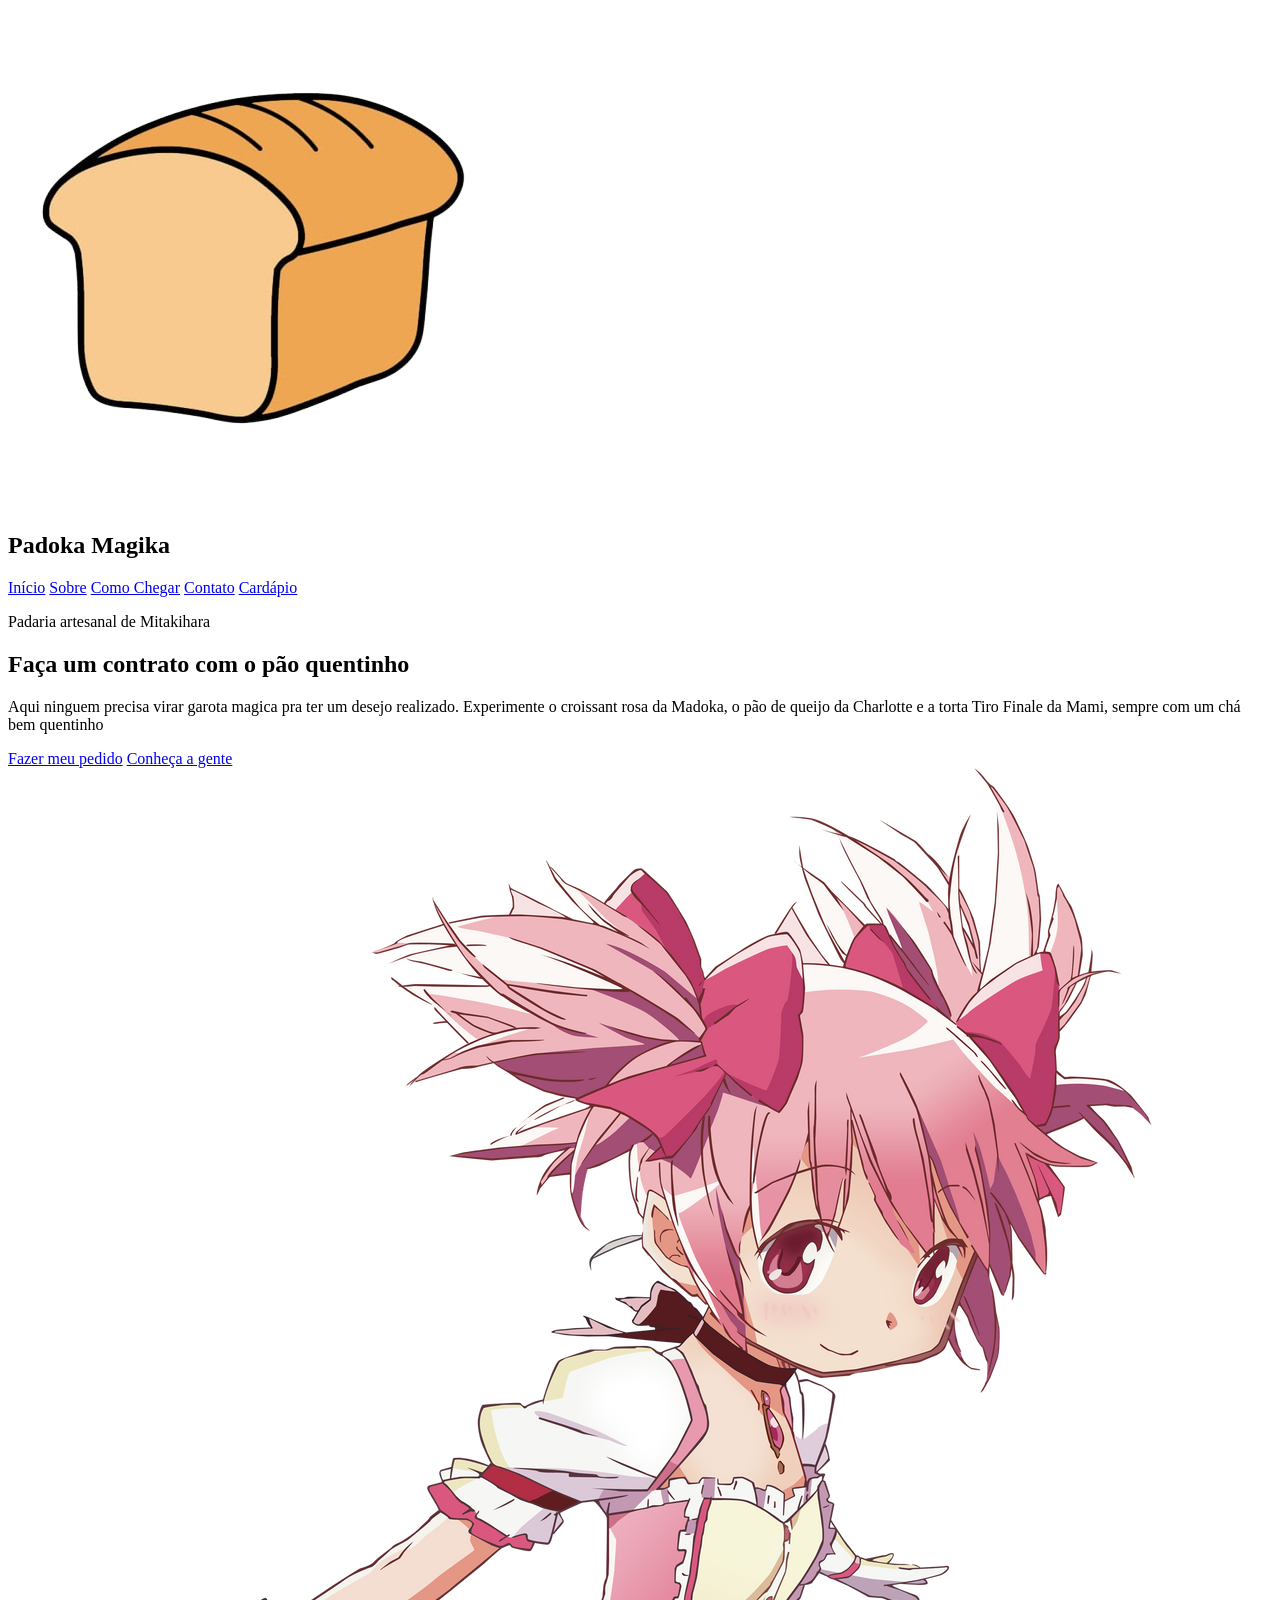
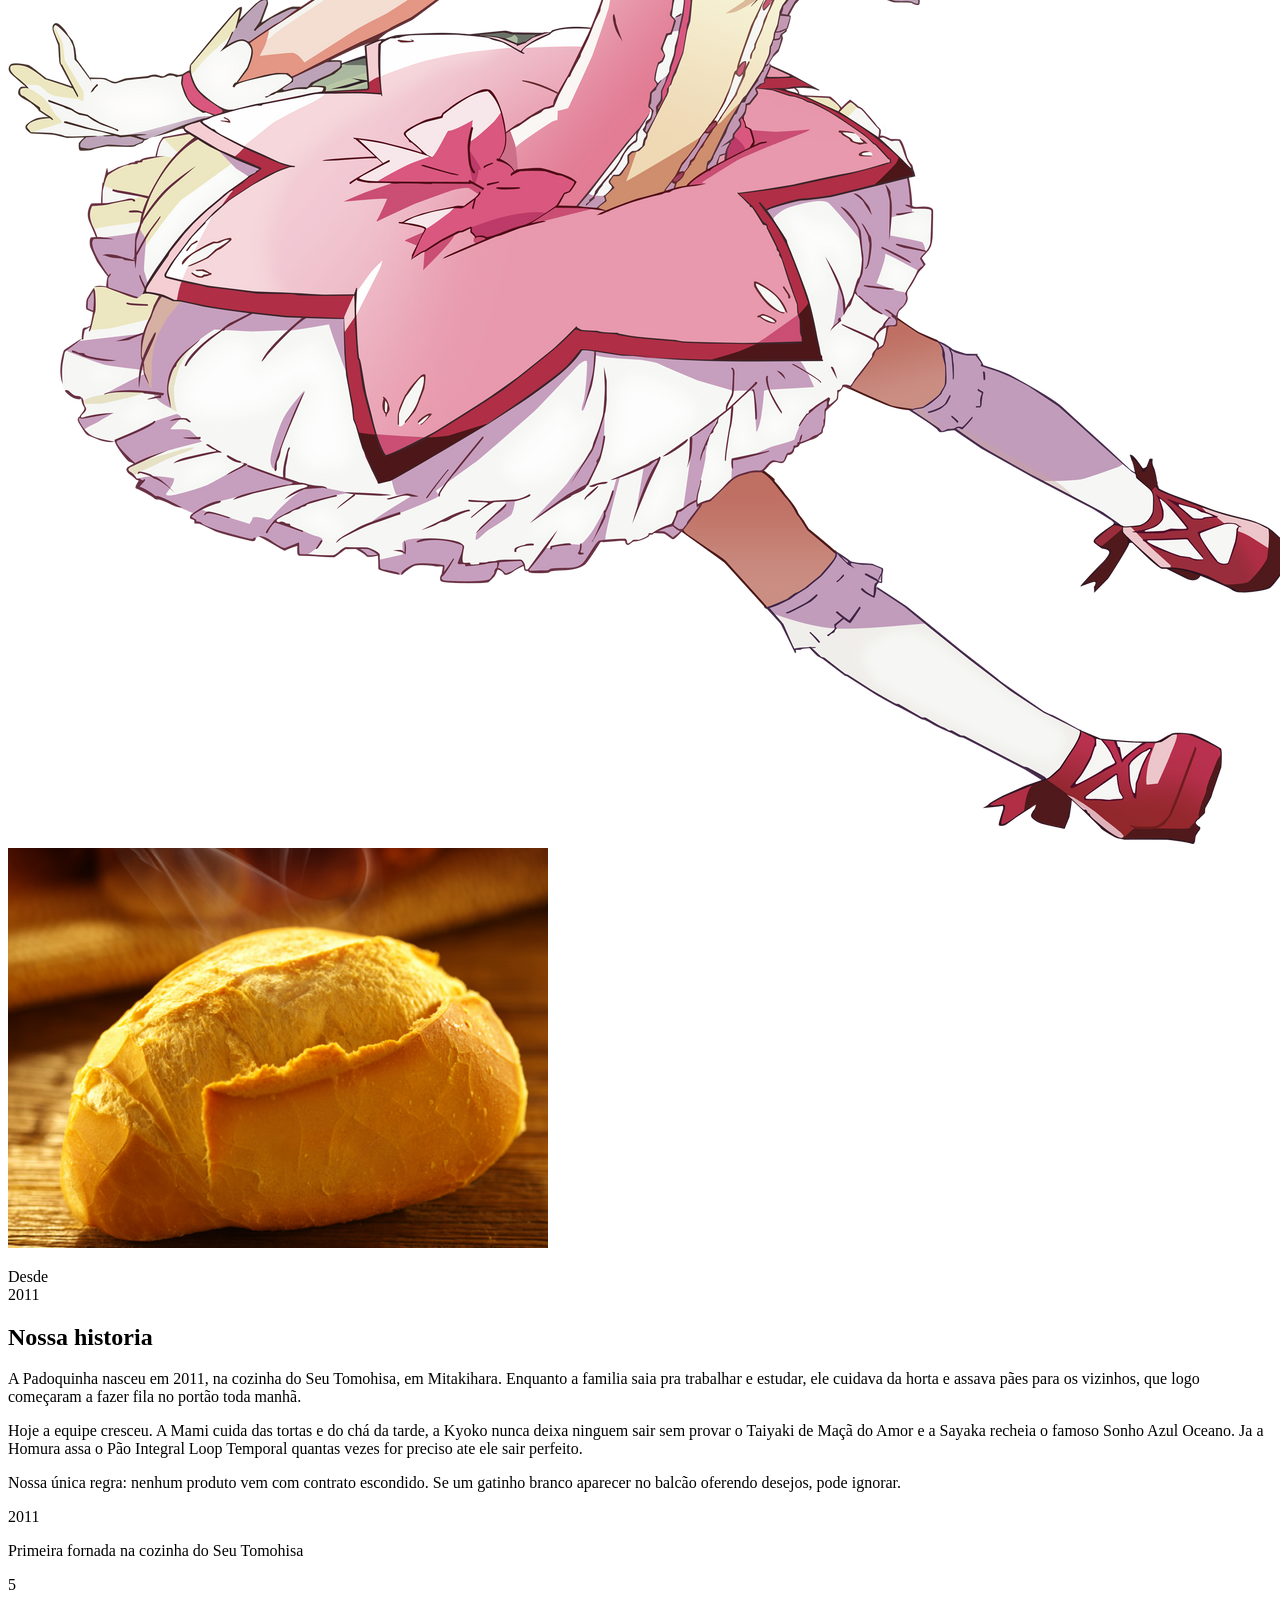
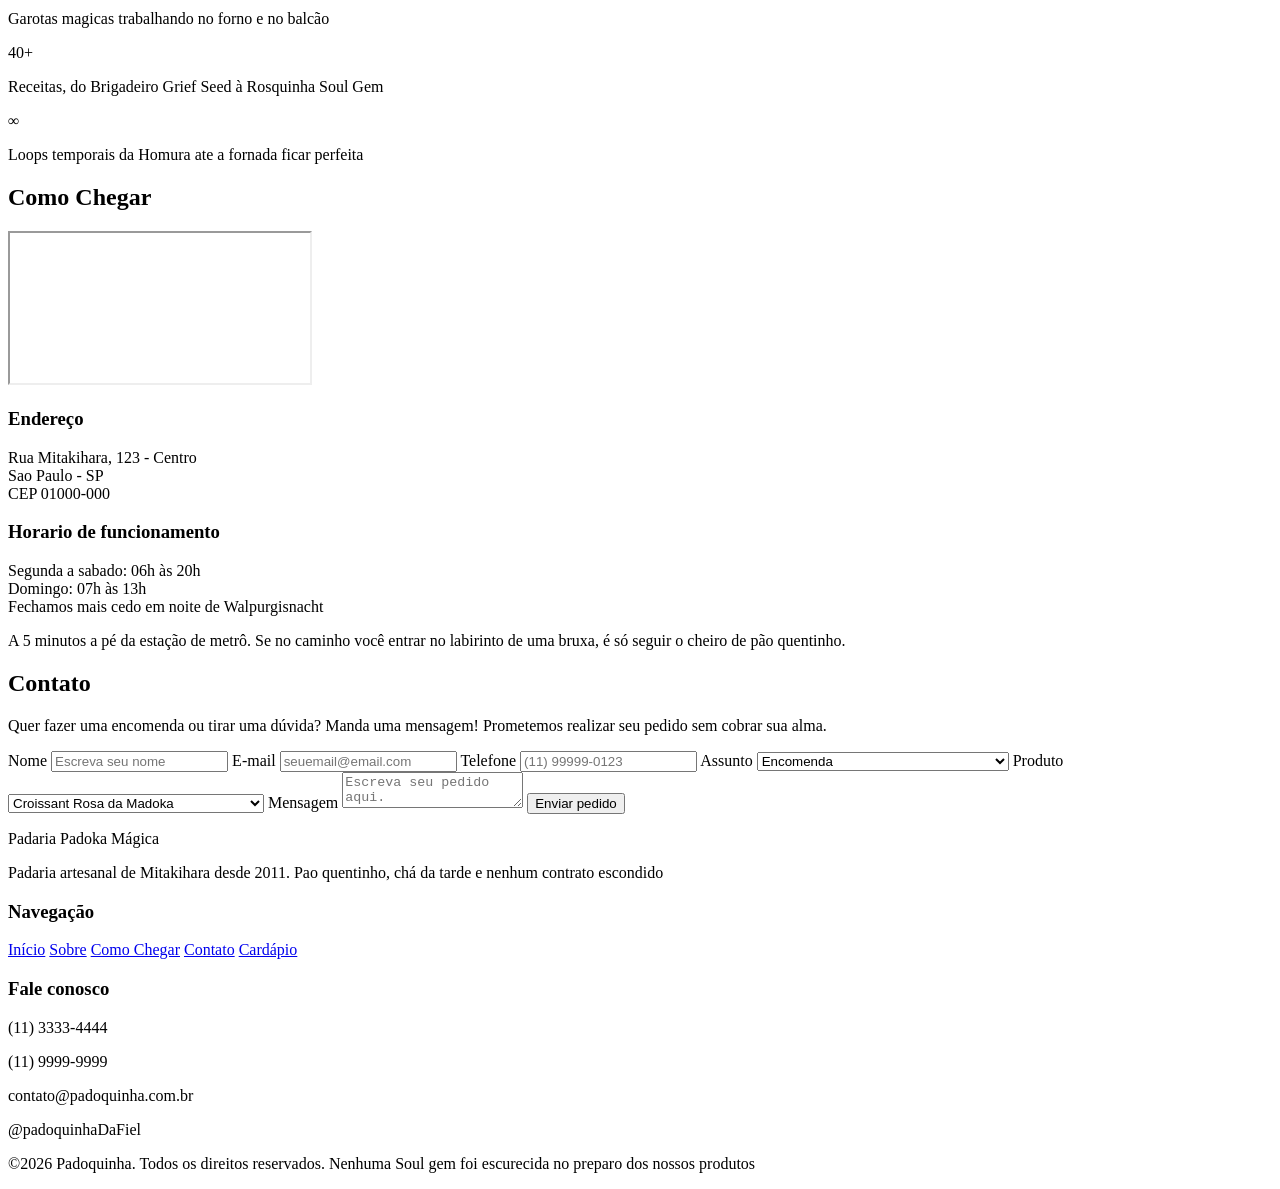
==== commit 28d60aec: "dia 06 de novembro, trabalhando ainda no cardapio." ====
--- a/index.html
+++ b/index.html
@@ -169,14 +169,12 @@
         </form>
     </section>
 
-
-
 </main>
 <footer class="footer">
     <div class="footerContainer">
 
         <div class="footerColuna">
-        <p class="footerLogo">Padoquinha</p>
+        <p class="footerLogo">Padaria Padoka Mágica
         <p>Padaria artesanal de Mitakihara desde 2011. Pao quentinho, chá da tarde e nenhum contrato escondido</p>
         </div>
 
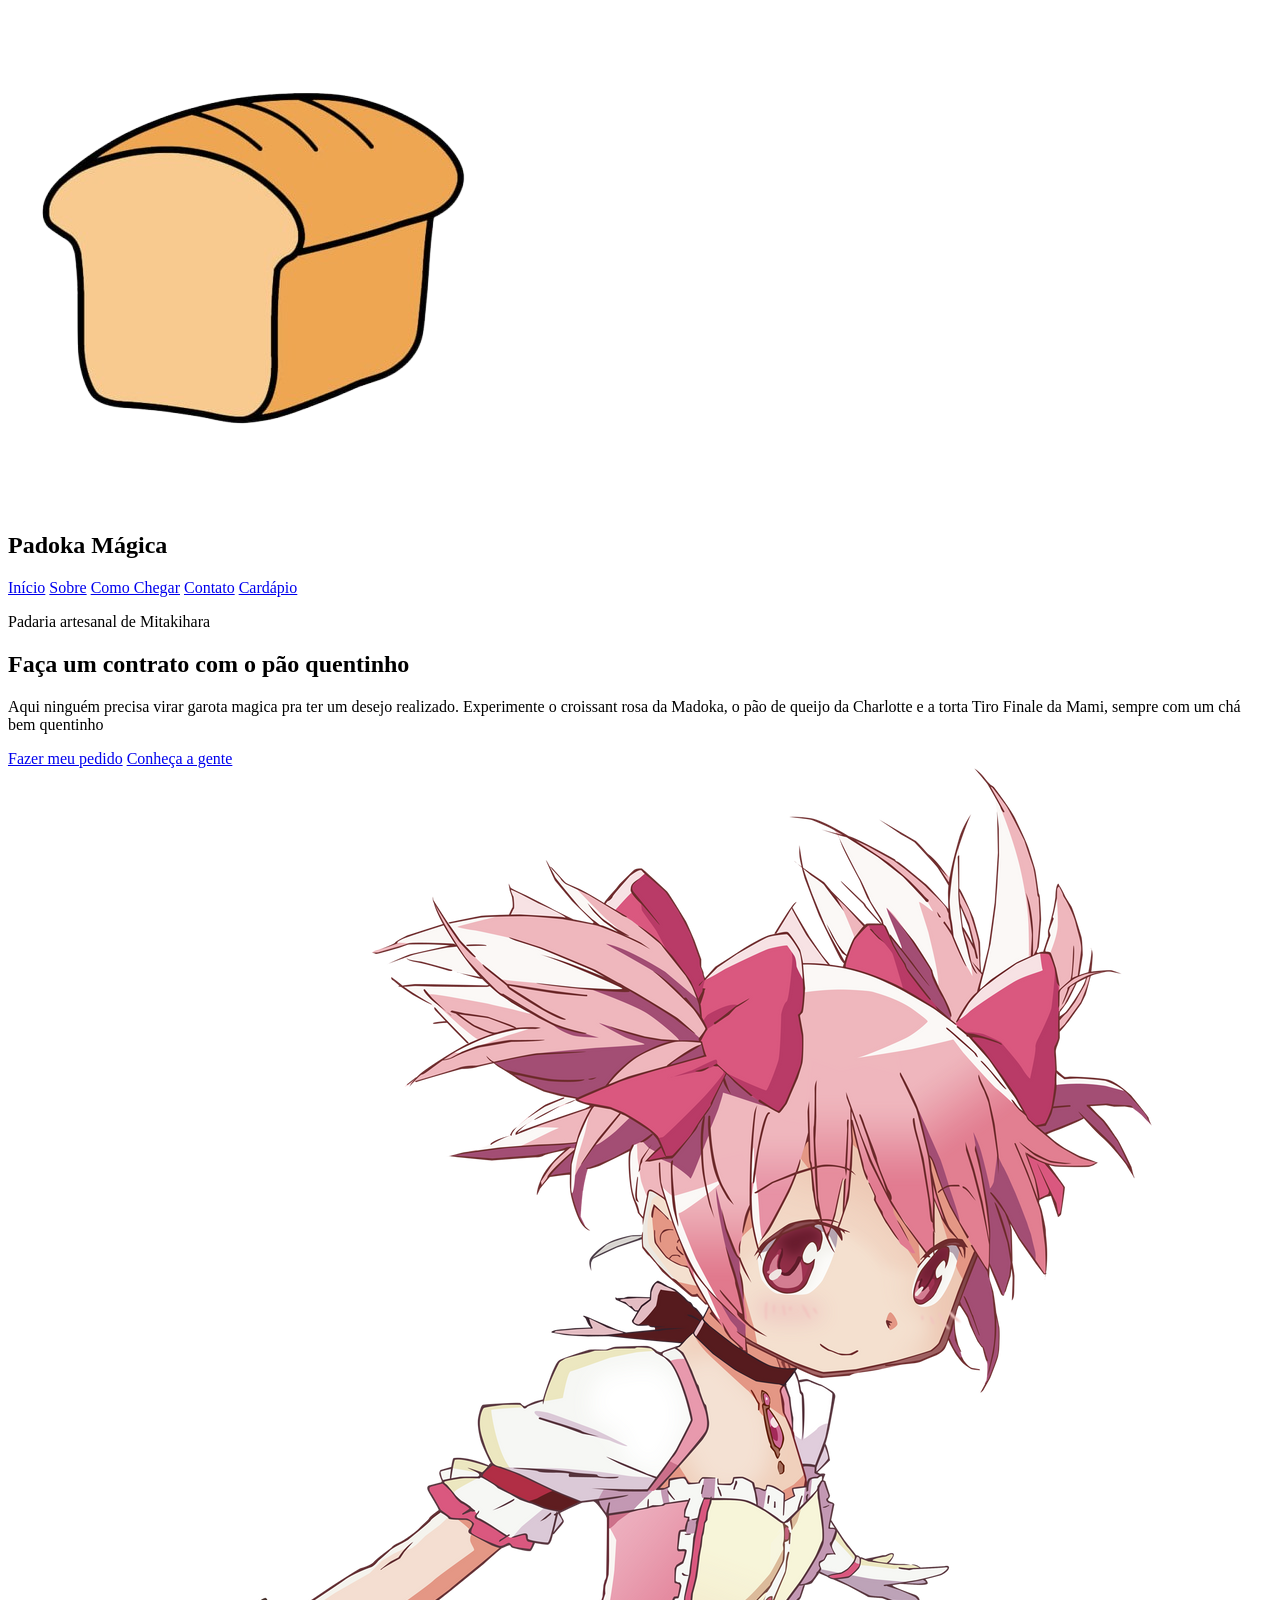
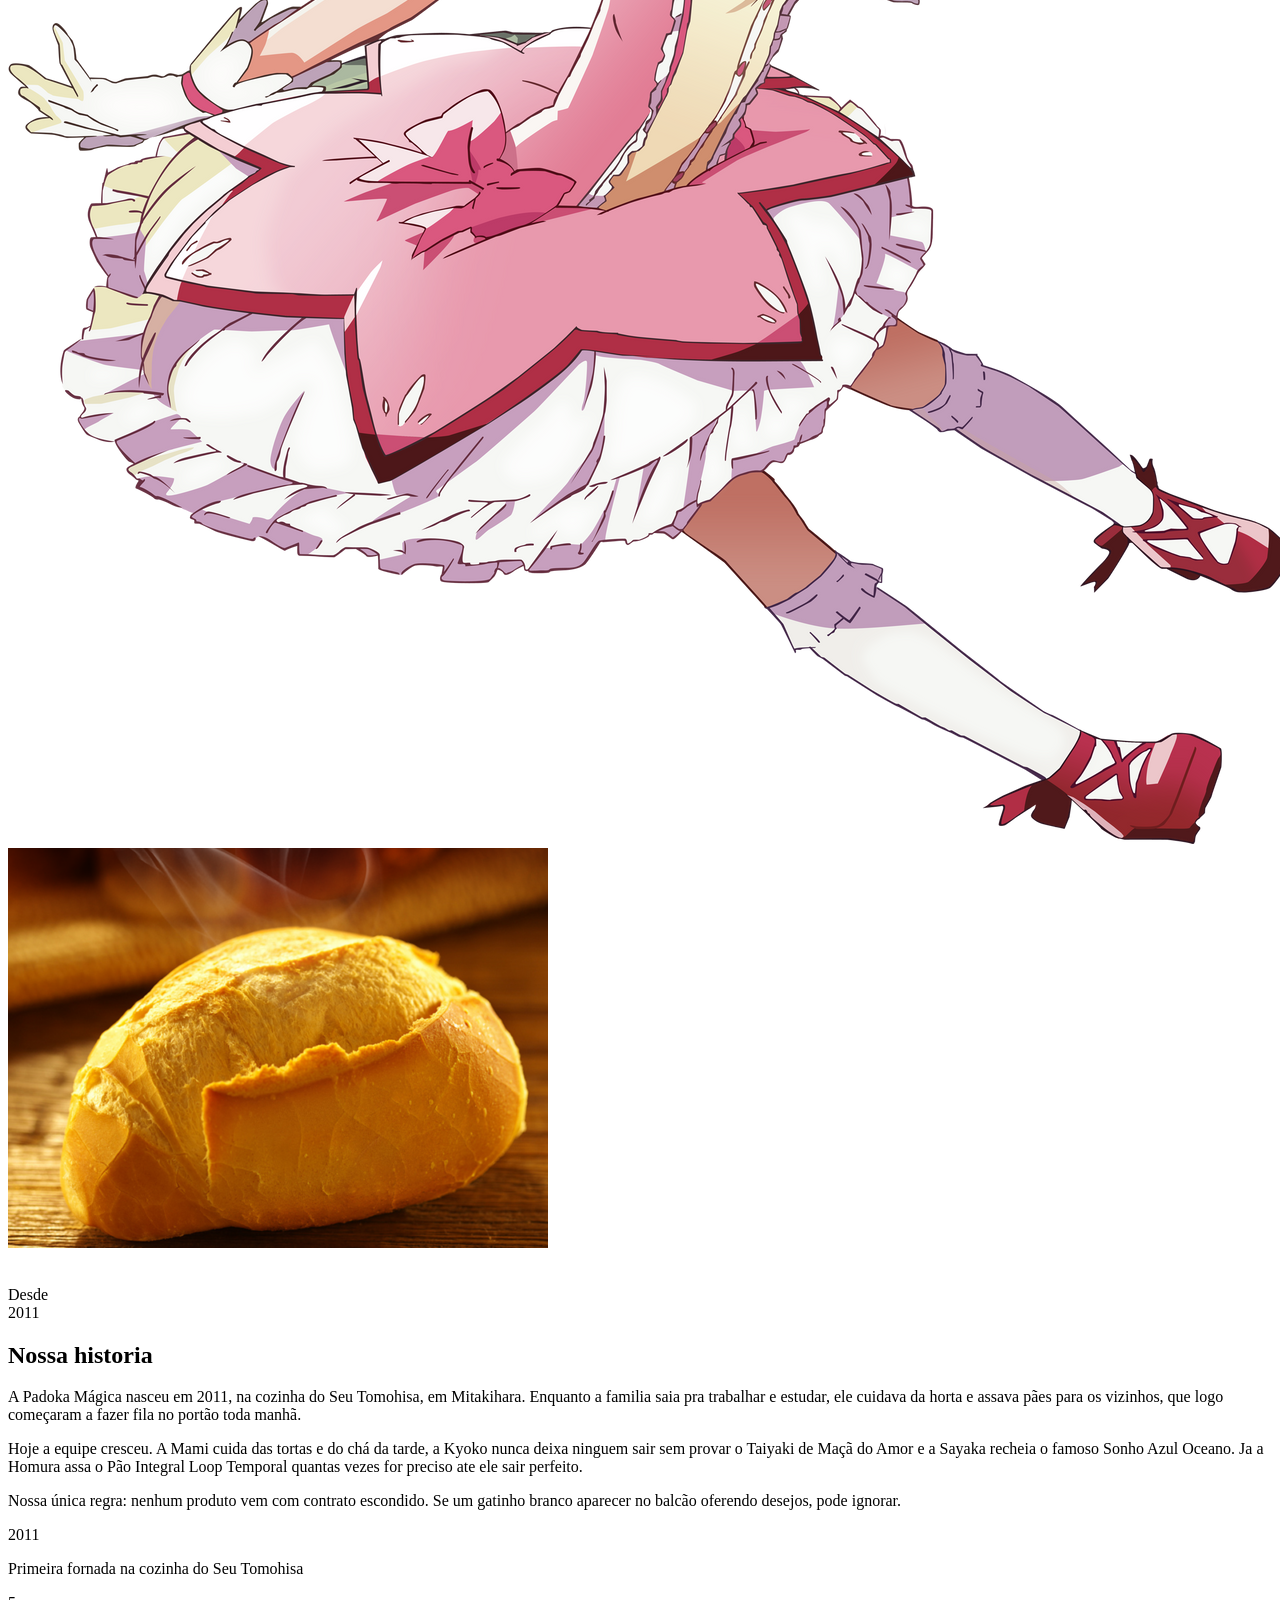
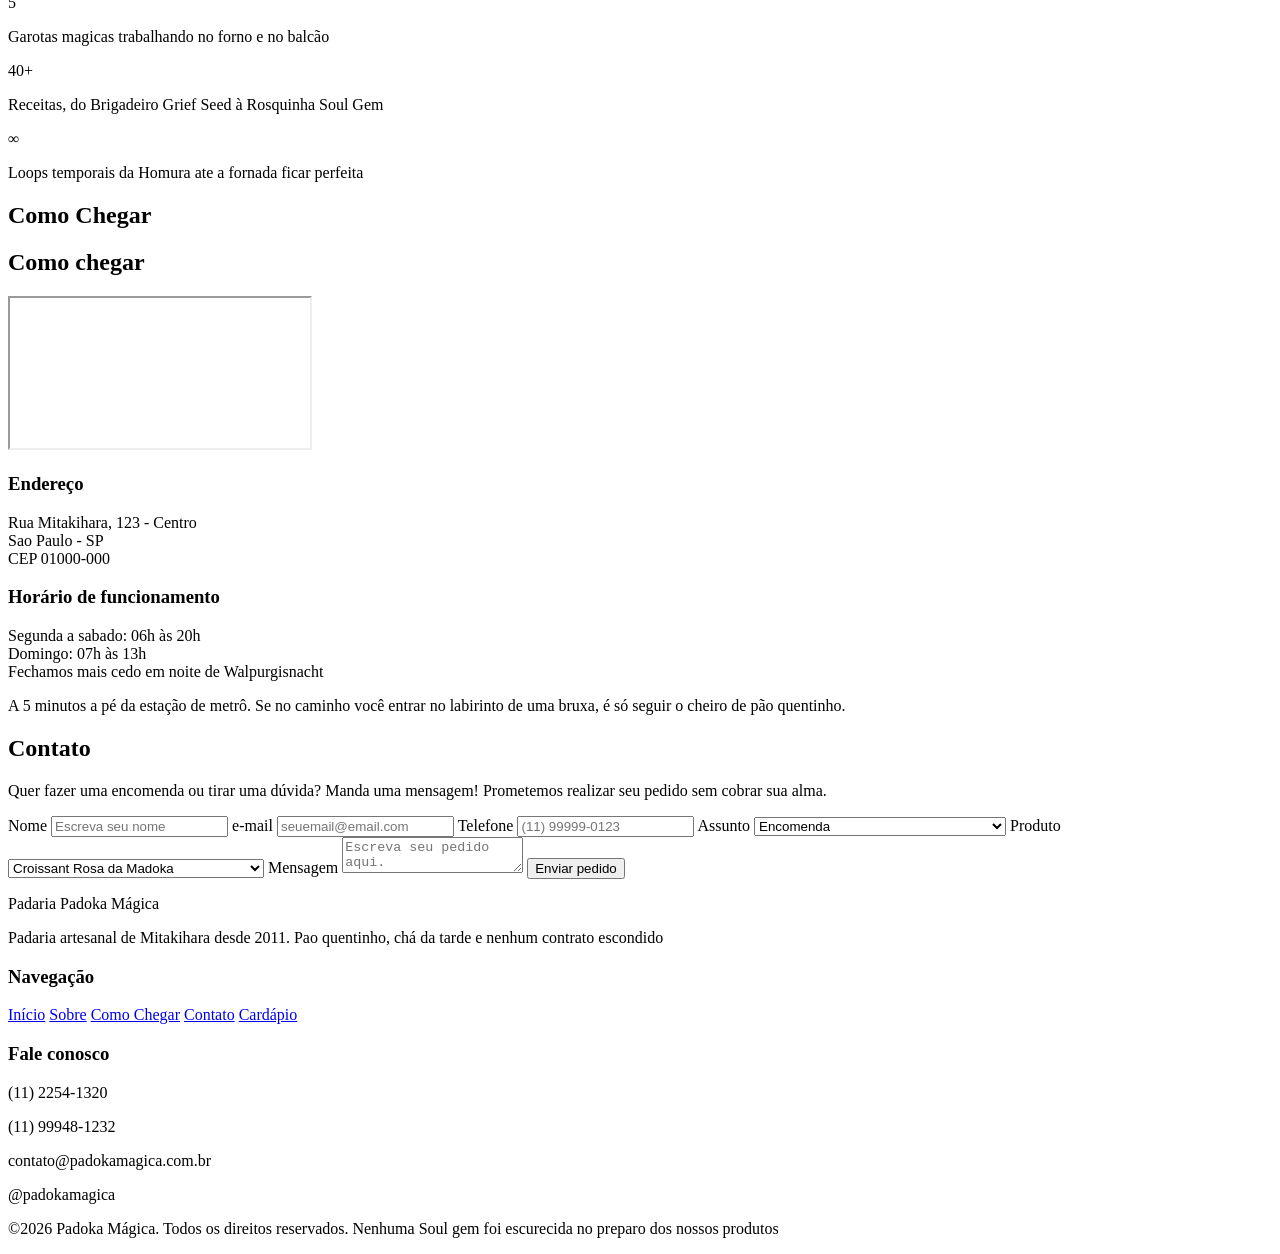
==== commit bf13f99c: "corrigindo erros do site padoka" ====
--- a/index.html
+++ b/index.html
@@ -3,19 +3,17 @@
 <head>
     <meta charset="UTF-8">
     <meta name="viewport" content="width=device-width, initial-scale=1.0">
-    <title>Padoka Magika</title>
+    <title>Padoka Mágica</title>
     <link rel="stylesheet" href="./css/home.css">
-    <link rel="shortcut icon"
-     href="./assets/img/LogoImage.png"
-     type="image/png">
+    <link rel="shortcut icon" href="./assets/img/LogoImage.png" type="image/png">
 </head>
 
 <body>
  <header id="header" class="header">
     <nav class="navigation">
         <div class="logoContainer">
-            <img src="./assets/img/LogoImage.png" alt="Logo da Padoka Magika">
-            <h1>Padoka Magika</h1>
+            <img src="./assets/img/LogoImage.png" alt="Logo da Padoka Magica">
+            <h1>Padoka Mágica</h1>
         </div>
 
         <div class="menuContainer">
@@ -34,7 +32,7 @@
         <p class="heroTag">Padaria artesanal de Mitakihara</p>
         <h1 class="heroTitulo">Faça um contrato com o pão quentinho</h1>
         <p class="heroSubtitulo">
-            Aqui ninguem precisa virar garota magica pra ter um desejo
+            Aqui ninguém precisa virar garota magica pra ter um desejo
             realizado. Experimente o croissant rosa da Madoka, o pão de queijo da
             Charlotte e a torta Tiro Finale da Mami, sempre com um chá bem quentinho
         </p>
@@ -50,9 +48,8 @@
             <img
             src="./assets/img/heroImage.png" alt="Pão" class="pao">
 
-            <!--<svg><use href="./assets/icons/seta.svg"></use></svg>-->
-            </div>
-            <p class="selo">Desde<br>2011</p>
+            <svg><use href="./assets/icons/seta.svg"></use></svg></div>
+            <p class="selo"><br>Desde<br>2011<br></p>
         </div>
     </section>
 
@@ -61,7 +58,7 @@
         <div class="historiaConteudo">
             <div class="historiaTexto">
                 <p>
-                    A Padoquinha nasceu em 2011, na cozinha do Seu Tomohisa, em Mitakihara.
+                    A Padoka Mágica nasceu em 2011, na cozinha do Seu Tomohisa, em Mitakihara.
                     Enquanto a familia saia pra trabalhar e estudar, ele cuidava da horta e assava
                     pães para os vizinhos, que logo começaram a fazer fila no portão toda manhã.
                 </p>
@@ -101,17 +98,19 @@
         <h2 class="tituloSecao">Como Chegar</h2>
         <div class="comoChegarConteudo">
             <div class="mapa">
-                <iframe src="https://www.google.com/maps/place/maid+caf%C3%A9+liberdade
-                /data=!4m2!3m1!1s0x94ce596a7bf46e53:0xace8aa3c0e803d2b?sa=X&ved=1t:242&ictx=111"
-                loading="lazy"
-                title="Mapa da Padoquinha"></iframe>
+                <section id="como-chegar" class="como-chegar">
+    <h2 class="titulo-secao">Como chegar</h2>
+    <div class="chegar-container">
+        <div class="mapa">
+            <iframe src="https://maps.google.com/maps?q=Pra%C3%A7a%20da%20S%C3%A9%2C%20S%C3%A3o%20Paulo&z=15&output=embed" loading="lazy" title="Mapa da Padoca Magica"></iframe>
+        </div>
             </div>
             <div class="infoEndereco">
                 <h3>Endereço</h3>
                 <p>
                  Rua Mitakihara, 123 - Centro<br>Sao Paulo - SP<br>CEP 01000-000
                 </p>
-                <h3>Horario de funcionamento</h3>
+                <h3>Horário de funcionamento</h3>
                 <p>Segunda a sabado: 06h às 20h<br>Domingo: 07h às 13h<br> 
                 Fechamos mais cedo em noite de Walpurgisnacht</p>
                 <p>A 5 minutos a pé da estação de metrô. Se no caminho você 
@@ -133,7 +132,7 @@
             <input type="text"
             id="nome" name="nome" placeholder="Escreva seu nome" required>
 
-            <label for="email">E-mail</label>
+            <label for="email">e-mail</label>
             <input type="email" id="email"
             name="email" placeholder="seuemail@email.com" required>
 
@@ -188,14 +187,14 @@
         </div>
     <div class="footerColuna">
         <h3>Fale conosco</h3>
-        <p>(11) 3333-4444</p>
-        <p>(11) 9999-9999</p>
-        <p>contato@padoquinha.com.br</p>
-        <p>@padoquinhaDaFiel</p>
+        <p>(11) 2254-1320</p>
+        <p>(11) 99948-1232</p>
+        <p>contato@padokamagica.com.br</p>
+        <p>@padokamagica</p>
     </div>
     </div>
     <div class="copyright">
-        <p>&copy;2026 Padoquinha. Todos os direitos reservados. Nenhuma Soul gem foi escurecida no preparo dos nossos produtos</p>
+        <p>&copy;2026 Padoka Mágica. Todos os direitos reservados. Nenhuma Soul gem foi escurecida no preparo dos nossos produtos</p>
     </div>
 </footer>
 <script src="./js/app.js"></script>
